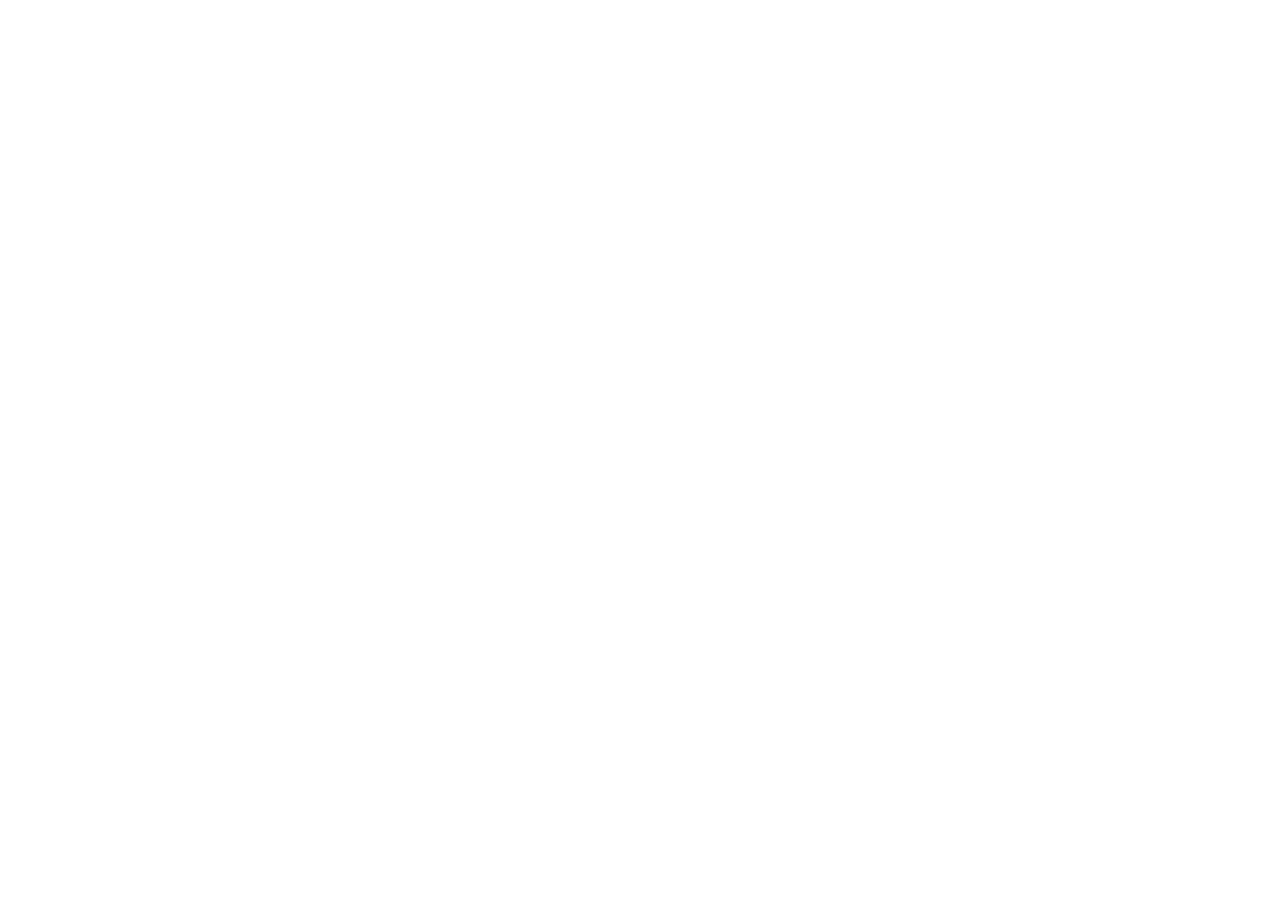
==== ecomsite/shop/templates/shop/checkout.html @ c72833c4 "pop on and check out page" ====
<html lang="en">
<head>
    <!DOCTYPE html>
    <html lang="en">
    <head>    
        <script src="https://code.jquery.com/jquery-3.4.1.min.js" integrity="sha256-CSXorXvZcTkaix6Yvo6HppcZGetbYMGWSFlBw8HfCJo=" crossorigin="anonymous"></script>
        <meta charset="UTF-8">
        <meta name="viewport" content="width=device-width, initial-scale=1.0">
        <meta http-equiv="X-UA-Compatible" content="ie=edge">
        <link rel="stylesheet" href="https://stackpath.bootstrapcdn.com/bootstrap/4.3.1/css/bootstrap.min.css" integrity="sha384-ggOyR0iXCbMQv3Xipma34MD+dH/1fQ784/j6cY/iJTQUOhcWr7x9JvoRxT2MZw1T" crossorigin="anonymous">
        <title>Document</title>
</head>
<body>

    <div class="container">
        <div class="col-col-md-12">
            <div class="row">
                <ul class="list-group" id="item_list">

                </ul>
            </div>
        </div>
    </div>
</body>

<script type="text/javascript">

    if(localStorage.getItem('cart')==null){
        var cart = {};  
    }
    else{
        cart = JSON.parse(localStorage.getItem('cart'));   
    }
    for (item in crat){
        let name = crat[item][1];
        let quantiry = cart[item][0];

        itemString = `<li class="list-group-item">${name}-${quantiry}</li>`
        $(#item_list).append(itemString);
    }

</script>   
</html>
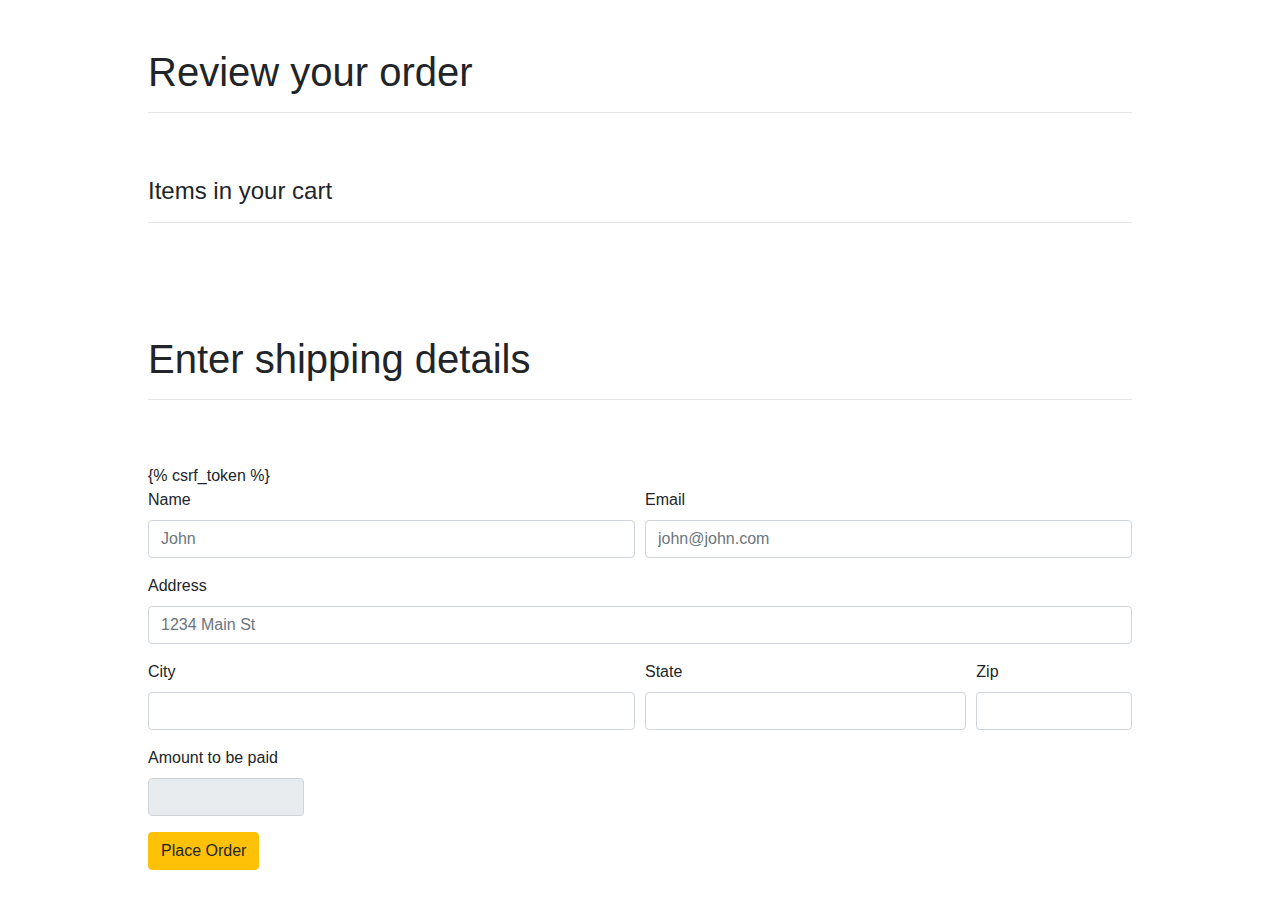
==== commit 9fd1df63: "lastErrorFix" ====
--- a/ecomsite/shop/templates/shop/checkout.html
+++ b/ecomsite/shop/templates/shop/checkout.html
@@ -1,43 +1,121 @@
+<!DOCTYPE html>
 <html lang="en">
 <head>
-    <!DOCTYPE html>
-    <html lang="en">
-    <head>    
-        <script src="https://code.jquery.com/jquery-3.4.1.min.js" integrity="sha256-CSXorXvZcTkaix6Yvo6HppcZGetbYMGWSFlBw8HfCJo=" crossorigin="anonymous"></script>
-        <meta charset="UTF-8">
-        <meta name="viewport" content="width=device-width, initial-scale=1.0">
-        <meta http-equiv="X-UA-Compatible" content="ie=edge">
-        <link rel="stylesheet" href="https://stackpath.bootstrapcdn.com/bootstrap/4.3.1/css/bootstrap.min.css" integrity="sha384-ggOyR0iXCbMQv3Xipma34MD+dH/1fQ784/j6cY/iJTQUOhcWr7x9JvoRxT2MZw1T" crossorigin="anonymous">
-        <title>Document</title>
+    <script src="https://code.jquery.com/jquery-3.4.1.min.js" integrity="sha256-CSXorXvZcTkaix6Yvo6HppcZGetbYMGWSFlBw8HfCJo=" crossorigin="anonymous"></script>
+    <meta charset="UTF-8">
+    <meta name="viewport" content="width=device-width, initial-scale=1.0">
+    <meta http-equiv="X-UA-Compatible" content="ie=edge">
+    <link rel="stylesheet" href="https://stackpath.bootstrapcdn.com/bootstrap/4.3.1/css/bootstrap.min.css" integrity="sha384-ggOyR0iXCbMQv3Xipma34MD+dH/1fQ784/j6cY/iJTQUOhcWr7x9JvoRxT2MZw1T" crossorigin="anonymous">
+ 
+    <title>Document</title>
 </head>
 <body>
-
-    <div class="container">
-        <div class="col-col-md-12">
-            <div class="row">
-                <ul class="list-group" id="item_list">
-
-                </ul>
+   <div class="container">
+    <div class="row m-5">
+      <div class="col-md-12">
+        <h1>Review your order</h1>
+        <hr>
+      </div>
+    </div>
+    <div class="row m-5">
+      <div class="col-md-12">
+        <h4>Items in your cart</h4>
+        <hr>
+      </div>
+    </div>
+      <div class="row m-5">
+        <div class="col-md-12">
+           
+                    <ul class="list-group" id="item_list">
+                            
+                    </ul>    
             </div>
+        </div>   
+ 
+        <div class="row m-5">
+      <div class="col-md-12">
+        <h1>Enter shipping details</h1>
+        <hr>
+      </div>
+    </div>
+        <div class="row m-5">
+          <div class="col-md-12">
+              <form method="POST" >
+                {% csrf_token %}
+                    <input type="hidden" id="items" name="items">
+                  <div class="form-row">
+                    <div class="form-group col-md-6">
+                      <label for="inputEmail4">Name</label>
+                      <input id="name" name="name" type="text" class="form-control" id="inputEmail4" placeholder="John">
+                    </div>
+                    <div class="form-group col-md-6">
+                      <label for="inputPassword4">Email</label>
+                      <input id="email" name="email" type="text" class="form-control" id="inputPassword4" placeholder="john@john.com">
+                    </div>
+                  </div>
+                  <div class="form-group">
+                    <label for="inputAddress">Address</label>
+                    <input id="address" name="address" type="text" class="form-control" id="inputAddress" placeholder="1234 Main St">
+                  </div>
+                  
+                  <div class="form-row">
+                    <div class="form-group col-md-6">
+                      <label for="inputCity">City</label>
+                      <input id="city" name="city" type="text" class="form-control" id="inputCity">
+                    </div>
+                    <div class="form-group col-md-4">
+                      <label for="inputState">State</label>
+                      <input id="state" name="state" type="text" class="form-control" id="inputCity">
+                 
+                    </div>
+                    <div class="form-group col-md-2">
+                      <label for="inputZip">Zip</label>
+                      <input id="zipcode" name="zipcode" type="text" class="form-control" id="inputZip">
+                    </div>
+                    <div class="form-group col-md-2">
+                      <label for="inputZip">Amount to be paid</label>
+                      <input readonly="" type="text" class="form-control" id="total" name="total">
+                    </div>
+                  </div>
+                  
+                  
+                  <button type="submit" class="btn btn-warning">Place Order</button>
+                </form>
+          
+          </div>
+ 
         </div>
     </div>
 </body>
-
 <script type="text/javascript">
-
-    if(localStorage.getItem('cart')==null){
-        var cart = {};  
-    }
-    else{
-        cart = JSON.parse(localStorage.getItem('cart'));   
-    }
-    for (item in crat){
-        let name = crat[item][1];
-        let quantiry = cart[item][0];
-
-        itemString = `<li class="list-group-item">${name}-${quantiry}</li>`
-        $(#item_list).append(itemString);
-    }
-
-</script>   
+if(localStorage.getItem('cart')==null){
+  var cart ={};
+}
+else{
+  cart = JSON.parse(localStorage.getItem('cart'));
+}
+let total = 0;
+for(item in cart){
+  let name = cart[item][1];
+  let quantity = cart[item][0];
+  let price = cart[item][2];
+  total = total + cart[item][2];
+ 
+ 
+ 
+ 
+ 
+ 
+  itemString = `  <li class="list-group-item d-flex justify-content-between align-items-center">${quantity} of  ${name}     <span class="badge badge-warning badge-pill">${price}</span></li>`;
+ 
+  $('#item_list').append(itemString);
+ 
+ 
+}
+totalPrice = ` <li class ="list-group-item d-flex justify-content-between align-items-center"><b>Your total</b>
+  ${total}</li> `
+$('#total').val(total);
+$('#item_list').append(totalPrice);
+$('#items').val(JSON.stringify(cart));
+</script>
 </html>